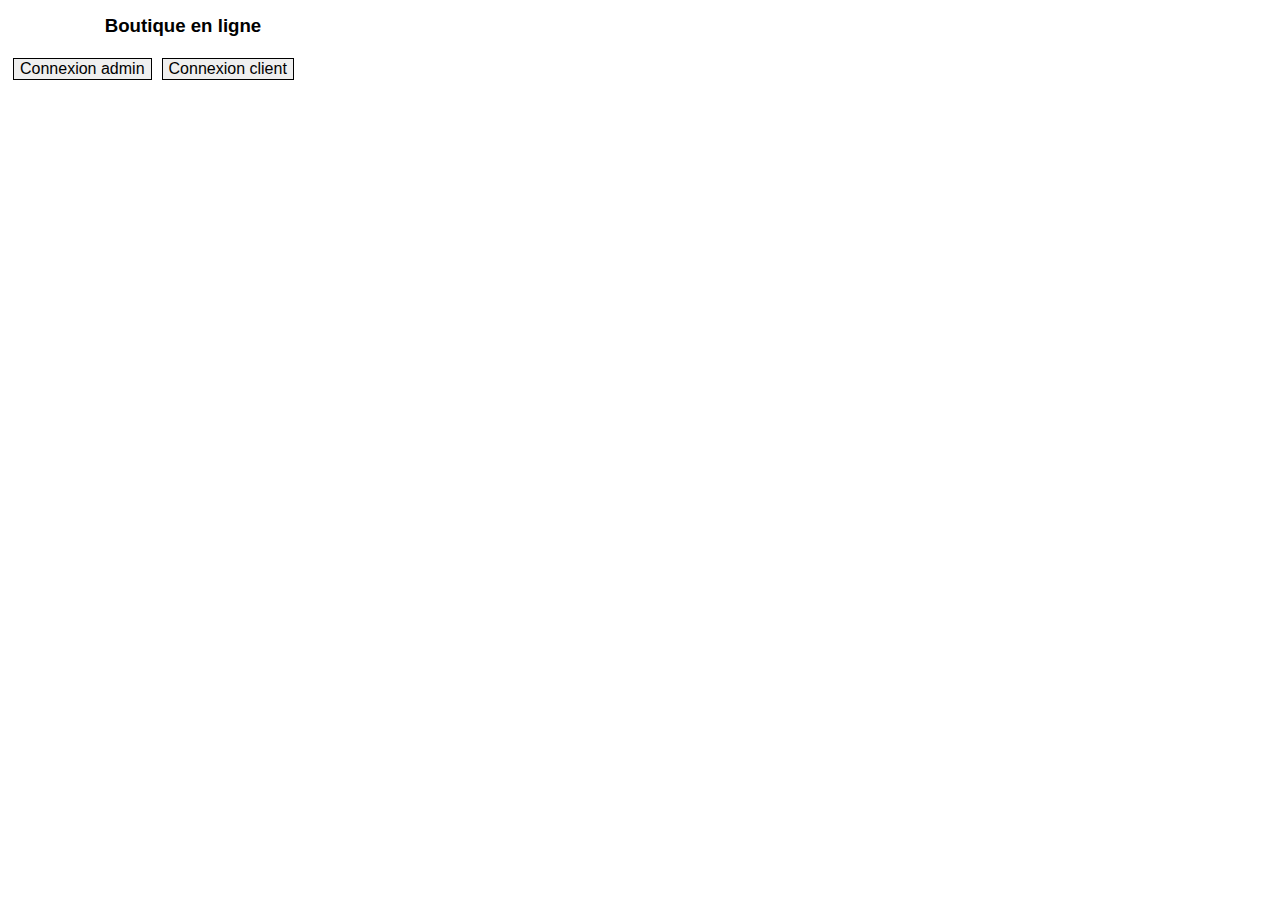
==== TP8-Boutique/src/main/webapp/accueil.html @ ab3c9a86 "TP8" ====
<!DOCTYPE html>
<html lang="fr">
    <head>
        <meta charset="UTF-8">
        <title>Boutique</title>
        <link rel="stylesheet" href="styles.css">
    </head>
    <body>
    <h2 align="center">Boutique en ligne</h2>
    <div class="container">
        <form action="admin/connexion_admin.jsp">
            <input type="submit" value="Connexion admin">
        </form>
        <form action="client/connexion_client.jsp">
            <input type="submit" value="Connexion client">
        </form>
    </div>
    </body>
</html>
---- TP8-Boutique/src/main/webapp/styles.css ----
body, input, .erreur  {
  font: normal 12pt Arial;
}
body {
  width: 350px;
}
h2 {
  font: bold 14pt Arial;
}
input {
  margin: 5px 5px 5px 5px;
  border: 1px black solid;
}
.erreur { /* Class pour les messages d'erreur'  */
    color: red;
}

.container {
  display: flex;
    flex-direction: row;
}
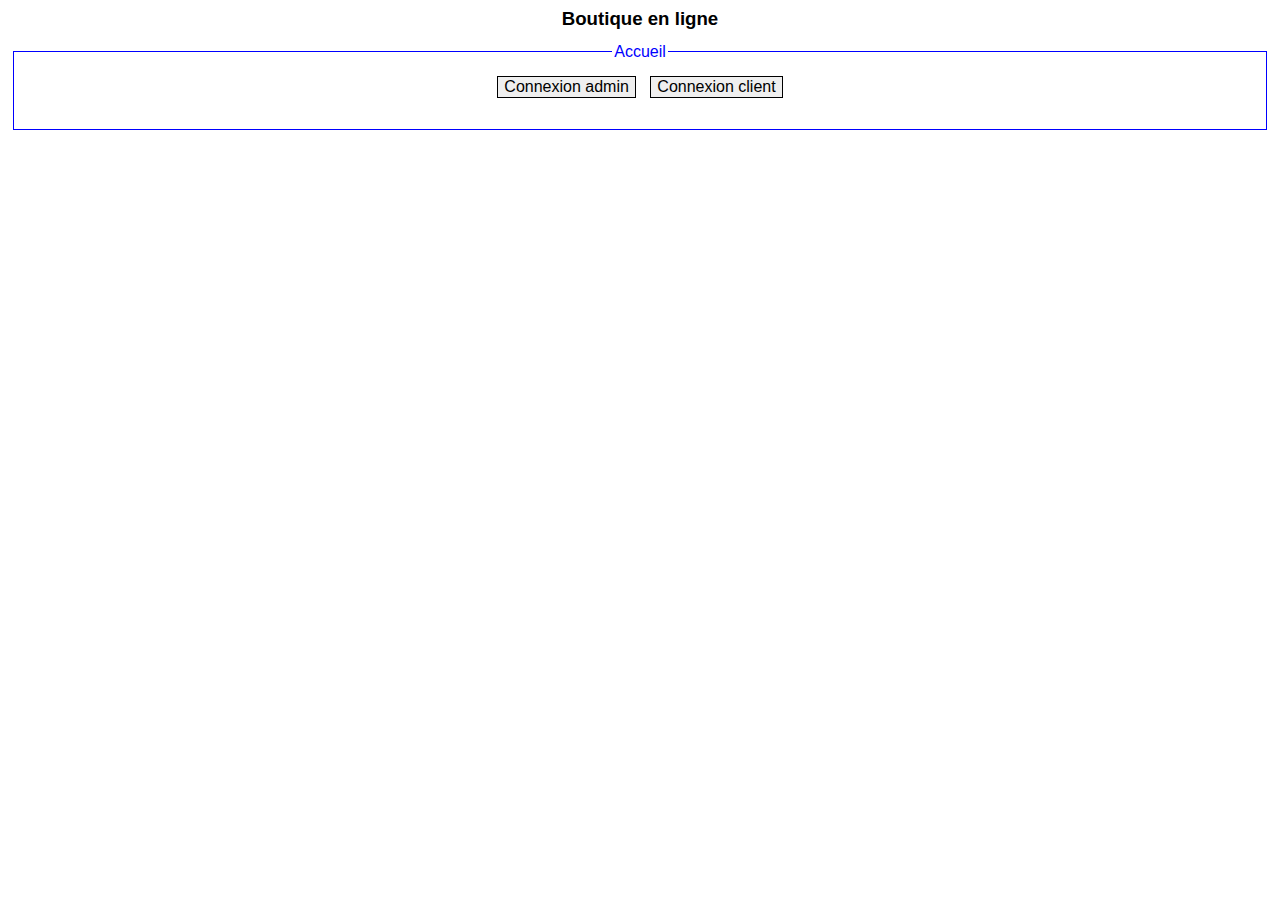
==== commit eb07d731: "TP8-Boutique" ====
--- a/TP8-Boutique/src/main/webapp/accueil.html
+++ b/TP8-Boutique/src/main/webapp/accueil.html
@@ -1,19 +1,19 @@
-<!DOCTYPE html>
-<html lang="fr">
+<html>
     <head>
         <meta charset="UTF-8">
-        <title>Boutique</title>
-        <link rel="stylesheet" href="styles.css">
+        <meta name="viewport" content="width=device-width, initial-scale=1.0">
+        <title>Boutique en ligne</title>
+        <link type="text/css" rel="stylesheet" href="styles.css"/>
     </head>
     <body>
-    <h2 align="center">Boutique en ligne</h2>
-    <div class="container">
-        <form action="admin/connexion_admin.jsp">
-            <input type="submit" value="Connexion admin">
-        </form>
-        <form action="client/connexion_client.jsp">
-            <input type="submit" value="Connexion client">
-        </form>
-    </div>
+        <h1 align="center">Boutique en ligne</h1>
+        <fieldset> <legend align="center">Accueil</legend>
+            <form action="AccueilServlet">
+                <div align="center">  
+                    <input type="submit" name="btnConnexionAdmin" value="Connexion admin" />
+                    <input type="submit" name="btnConnexionClient" value="Connexion client" />
+                </div>
+            </form>
+        </fieldset> 
     </body>
-</html>+</html>
--- a/TP8-Boutique/src/main/webapp/styles.css
+++ b/TP8-Boutique/src/main/webapp/styles.css
@@ -1,21 +1,22 @@
-body, input, .erreur  {
+fieldset,legend, input, p, .label, .erreur {
   font: normal 12pt Arial;
 }
-body {
-  width: 350px;
-}
-h2 {
+h1 {
   font: bold 14pt Arial;
 }
-input {
+fieldset {
+  border: 1px blue solid;
+  margin: 5px;
+  padding: 10px
+}
+legend {
+  color: blue ;
+}
+
+form input {
   margin: 5px 5px 5px 5px;
   border: 1px black solid;
 }
 .erreur { /* Class pour les messages d'erreur'  */
     color: red;
-}
-
-.container {
-  display: flex;
-    flex-direction: row;
 }